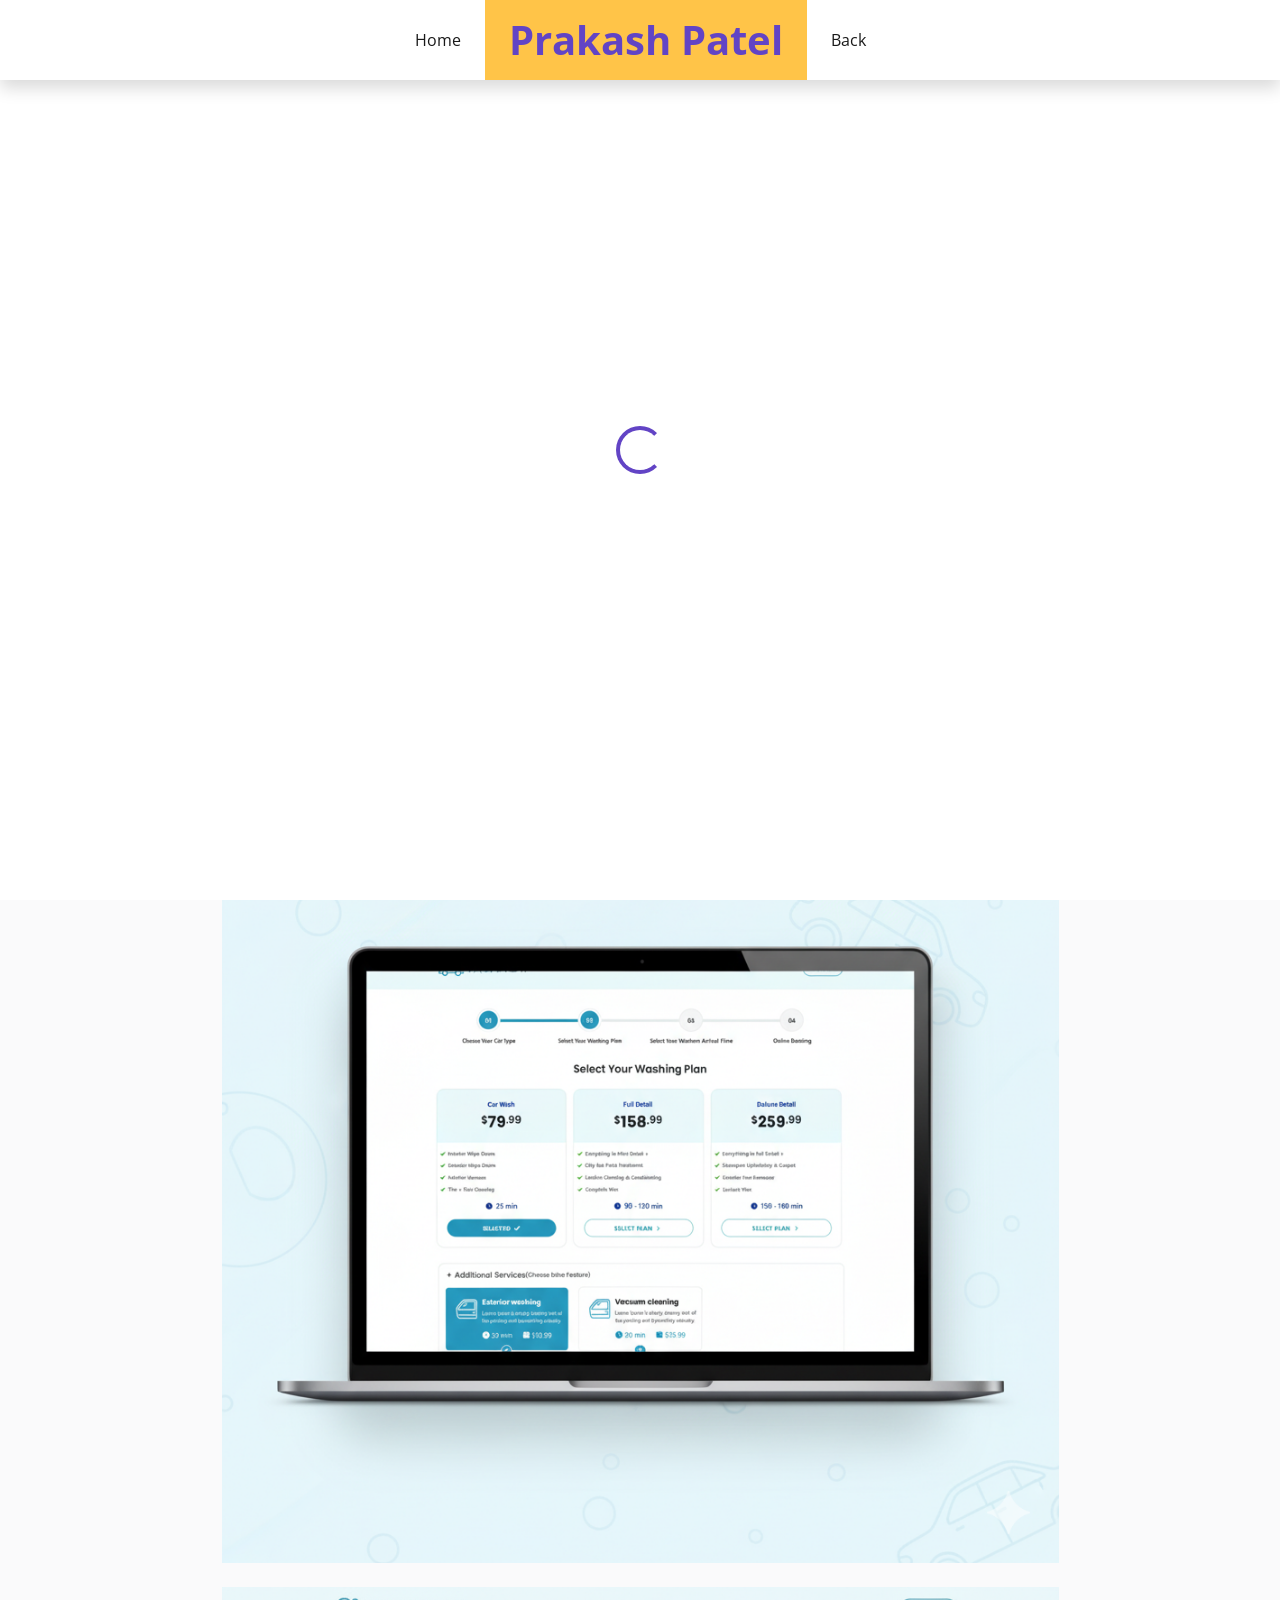
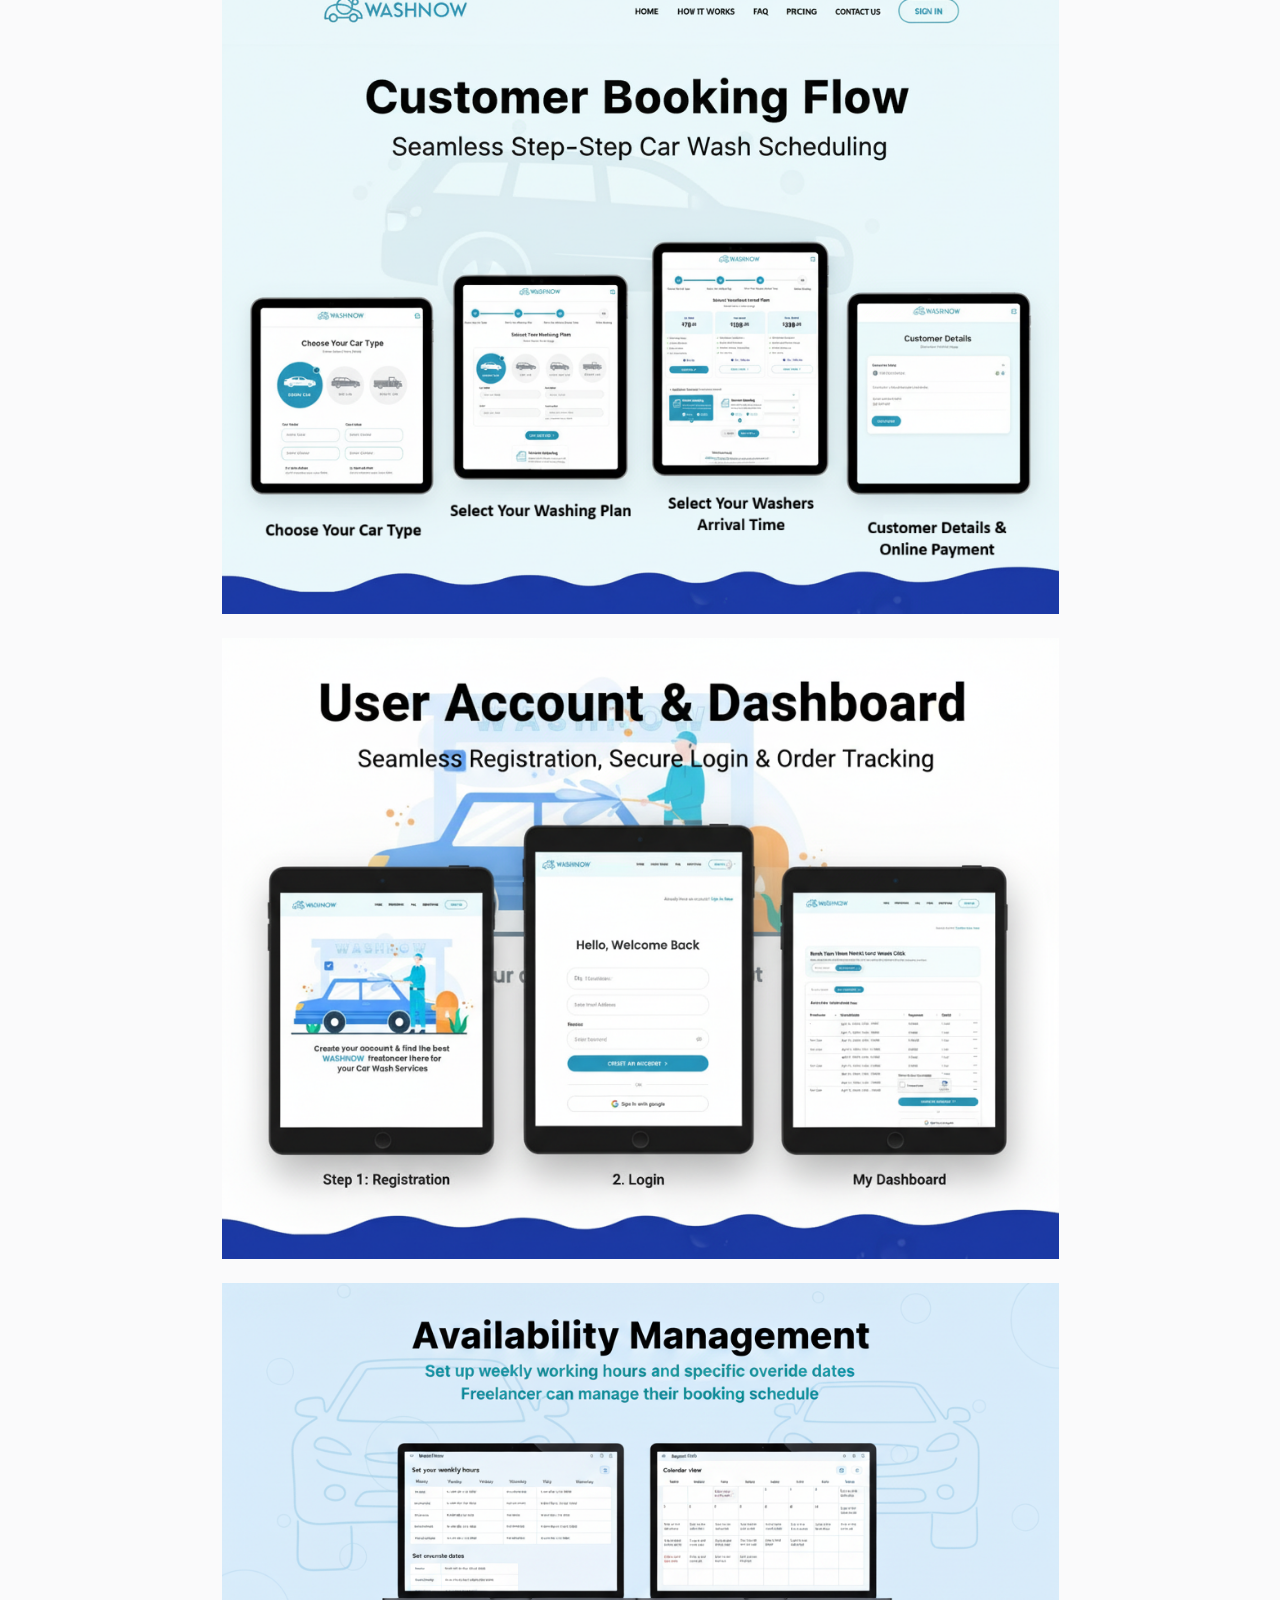
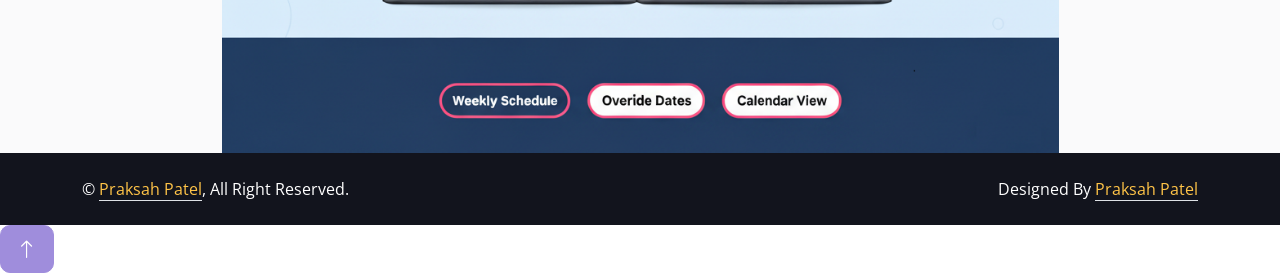
==== portfolio/washnow/index.html @ 0478a295 "Changes" ====
<!DOCTYPE html>
<html lang="en">

<head>
    <meta charset="utf-8">
    <title>Prakash Patel - Full-stack Developer</title>
    <meta content="width=device-width, initial-scale=1.0" name="viewport">
    <meta name="keywords" content="Web Development, Web Developer, Website Developer, Laravel Developer, React Developer, Mobile App Development, Custom Software Development, NFT Marketplace Development, eCommerce Development, UI/UX Design, Dedicated Developer Hiring">
    <meta name="description" content="Professional full-stack development and digital transformation services. Specializing in web development, mobile apps, UI/UX, eCommerce, and custom software solutions to help businesses grow digitally.">
    <meta property="og:image" content="../../img/profile-1.png" />
    <meta name="twitter:image" content="../../img/profile-1.png" />

    <!-- Favicon -->
    <link href="../../img/favicon.png" rel="icon">

    <!-- Google Web Fonts -->
    <link rel="preconnect" href="https://fonts.googleapis.com">
    <link rel="preconnect" href="https://fonts.gstatic.com" crossorigin>
    <link href="https://fonts.googleapis.com/css2?family=Open+Sans:wght@400;500;600;700;800&display=swap" rel="stylesheet"> 

    <!-- Icon Font Stylesheet -->
    <link href="https://cdnjs.cloudflare.com/ajax/libs/font-awesome/5.10.0/css/all.min.css" rel="stylesheet">
    <link href="https://cdn.jsdelivr.net/npm/bootstrap-icons@1.4.1/font/bootstrap-icons.css" rel="stylesheet">

    <!-- Libraries Stylesheet -->
    <link href="../../lib/animate/animate.min.css" rel="stylesheet">
    

    <!-- Customized Bootstrap Stylesheet -->
    <link href="../../css/bootstrap.min.css" rel="stylesheet">

    <!-- Template Stylesheet -->
    <link href="../../css/style.css" rel="stylesheet">
    <style>
        body {
            padding-top: 110px; /* adjust as needed */
        }
    </style>
</head>

<body data-bs-spy="scroll" data-bs-target=".navbar" data-bs-offset="51">
    <!-- Spinner Start -->
    <div id="spinner" class="show bg-white position-fixed translate-middle w-100 vh-100 top-50 start-50 d-flex align-items-center justify-content-center">
        <div class="spinner-border text-primary" style="width: 3rem; height: 3rem;" role="status">
            <span class="sr-only">Loading...</span>
        </div>
    </div>
    <!-- Spinner End -->


    <!-- Navbar Start -->
    <nav class="navbar navbar-expand-lg bg-white navbar-light fixed-top shadow py-lg-0 px-4 px-lg-5 wow fadeIn" data-wow-delay="0.1s" style="display:flex;">
        <a href="/" class="navbar-brand d-block d-lg-none" title="Prakash Patel">
            <h1 class="text-primary fw-bold m-0">Prakash Patel</h1>
        </a>
        <button type="button" class="navbar-toggler" data-bs-toggle="collapse" data-bs-target="#navbarCollapse">
            <span class="navbar-toggler-icon"></span>
        </button>
        <div class="collapse navbar-collapse justify-content-between py-4 py-lg-0" id="navbarCollapse">
            <div class="navbar-nav ms-auto py-0">
                <a href="/" class="nav-item nav-link active" title="Home">Home</a>               
            </div>
            <a href="/" class="navbar-brand bg-secondary py-3 px-4 mx-3 d-none d-lg-block" title="Prakash Patel">
                <h1 class="text-primary fw-bold m-0">Prakash Patel</h1>
            </a>
            <div class="navbar-nav me-auto py-0">
                <a href="/" class="nav-item nav-link active" title="Back">Back</a>   
            </div>
        </div>
    </nav>
    <!-- Navbar End -->
            
    <div class="container-fluid bg-light my-6 mt-0">    
        <div class="container">
            <div class="row g-4">

                <div class="col-12 d-flex justify-content-center">
                    <img class="img-fluid w-75" src="screen-1.png" alt="Washnow">
                </div>

                <div class="col-12 d-flex justify-content-center">
                    <img class="img-fluid w-75" src="screen-2.png" alt="Washnow">
                </div>

                <div class="col-12 d-flex justify-content-center">
                    <img class="img-fluid w-75" src="screen-3.png" alt="Washnow Packages">
                </div>

                <div class="col-12 d-flex justify-content-center">
                    <img class="img-fluid w-75" src="screen-4.png" alt="Washnow Order">
                </div>

                <div class="col-12 d-flex justify-content-center">
                    <img class="img-fluid w-75" src="screen-5.png" alt="Washnow Booking">
                </div>

            </div>
        </div>
    </div>


    <!-- Footer Start -->
    <div class="container-fluid bg-dark text-white py-4">
            <div class="container">
                <div class="row">
                    <div class="col-md-6 text-center text-md-start mb-3 mb-md-0">
                        &copy; <a class="border-bottom text-secondary" href="/" title="Praksah Patel">Praksah Patel</a>, All Right Reserved.
                    </div>
                    <div class="col-md-6 text-center text-md-end">
                        Designed By <a class="border-bottom text-secondary" href="/" title="Praksah Patel">Praksah Patel</a>
                    </div>
                </div>
            </div>
        </div>
    </div>
    <!-- Footer End -->


    <!-- Back to Top -->
    <a href="#" class="btn btn-lg btn-primary btn-lg-square back-to-top" title="Goto top"><i class="bi bi-arrow-up"></i></a>

    <!-- JavaScript Libraries -->
    <script src="https://code.jquery.com/jquery-3.4.1.min.js"></script>
    <script src="https://cdn.jsdelivr.net/npm/bootstrap@5.0.0/dist/js/bootstrap.bundle.min.js"></script>
    <script src="../../lib/wow/wow.min.js"></script>
    <script src="../../js/portfolio.js"></script>
</body>
</html>
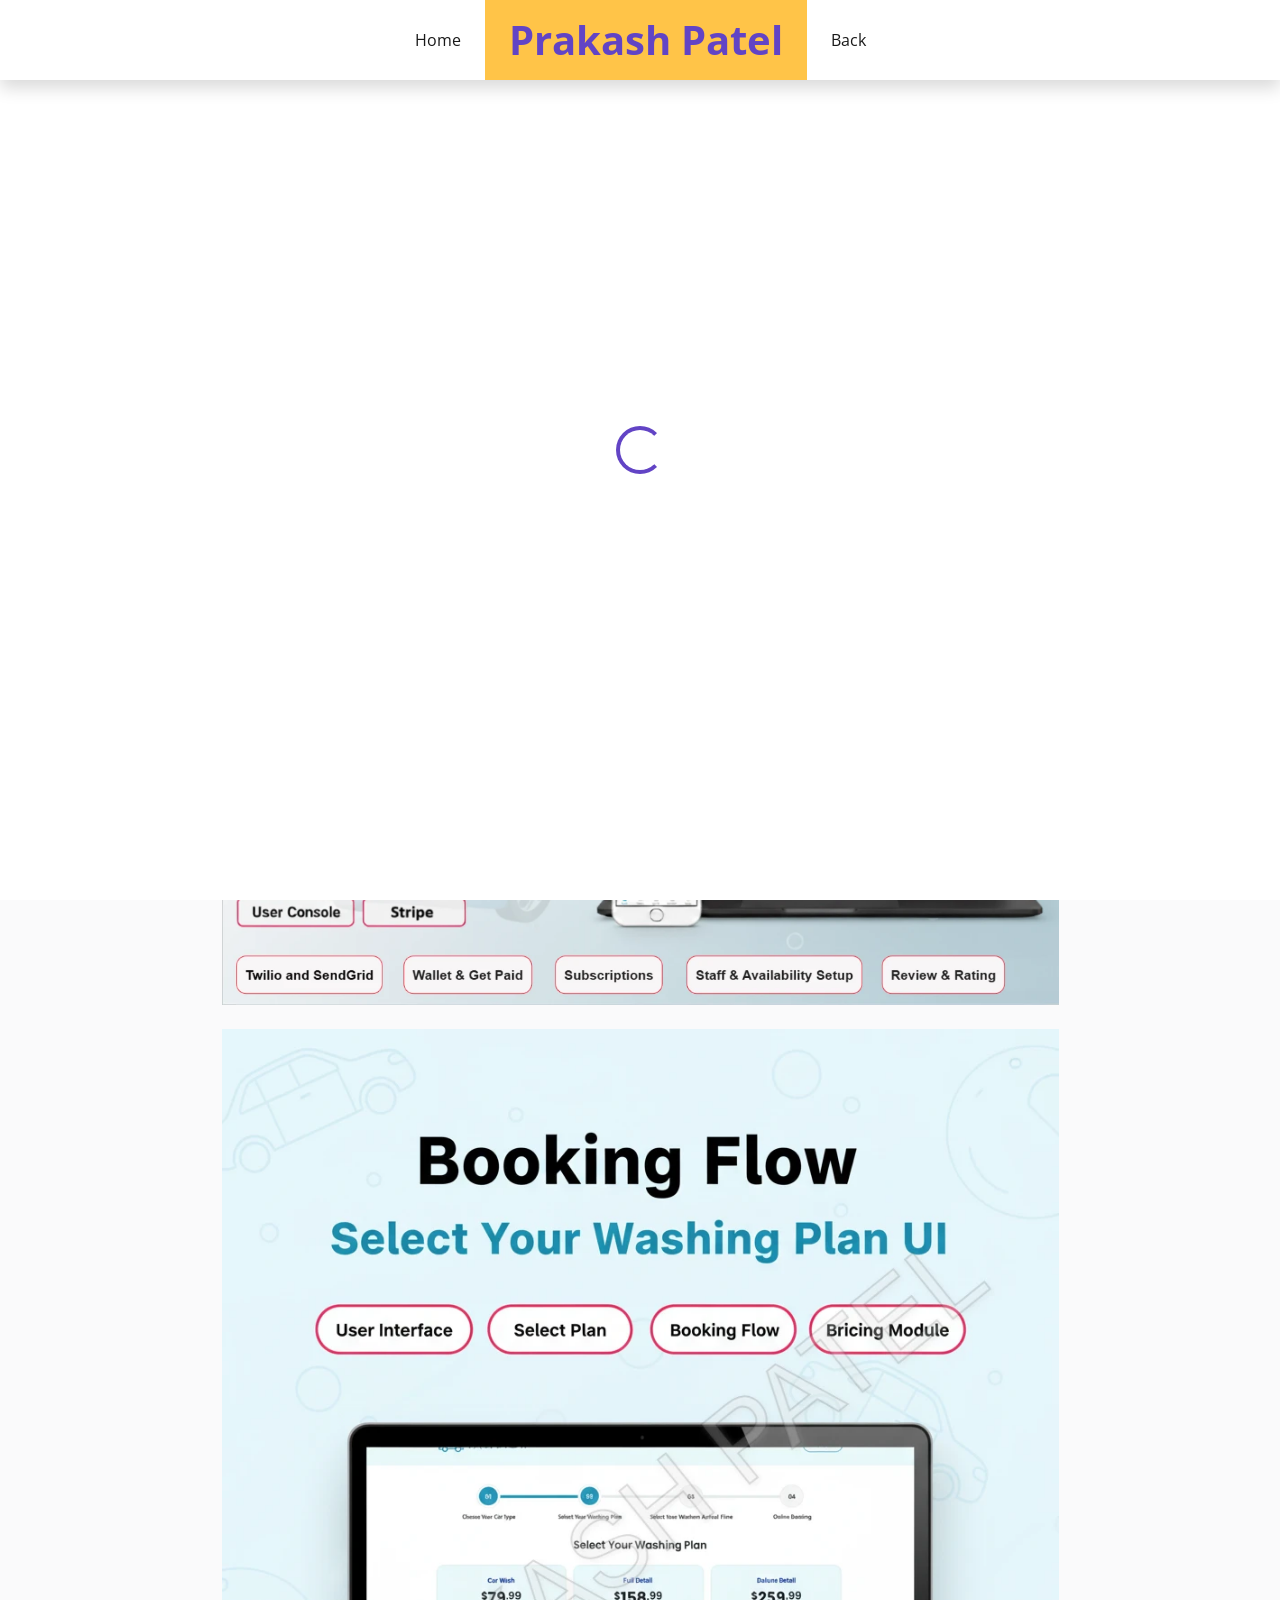
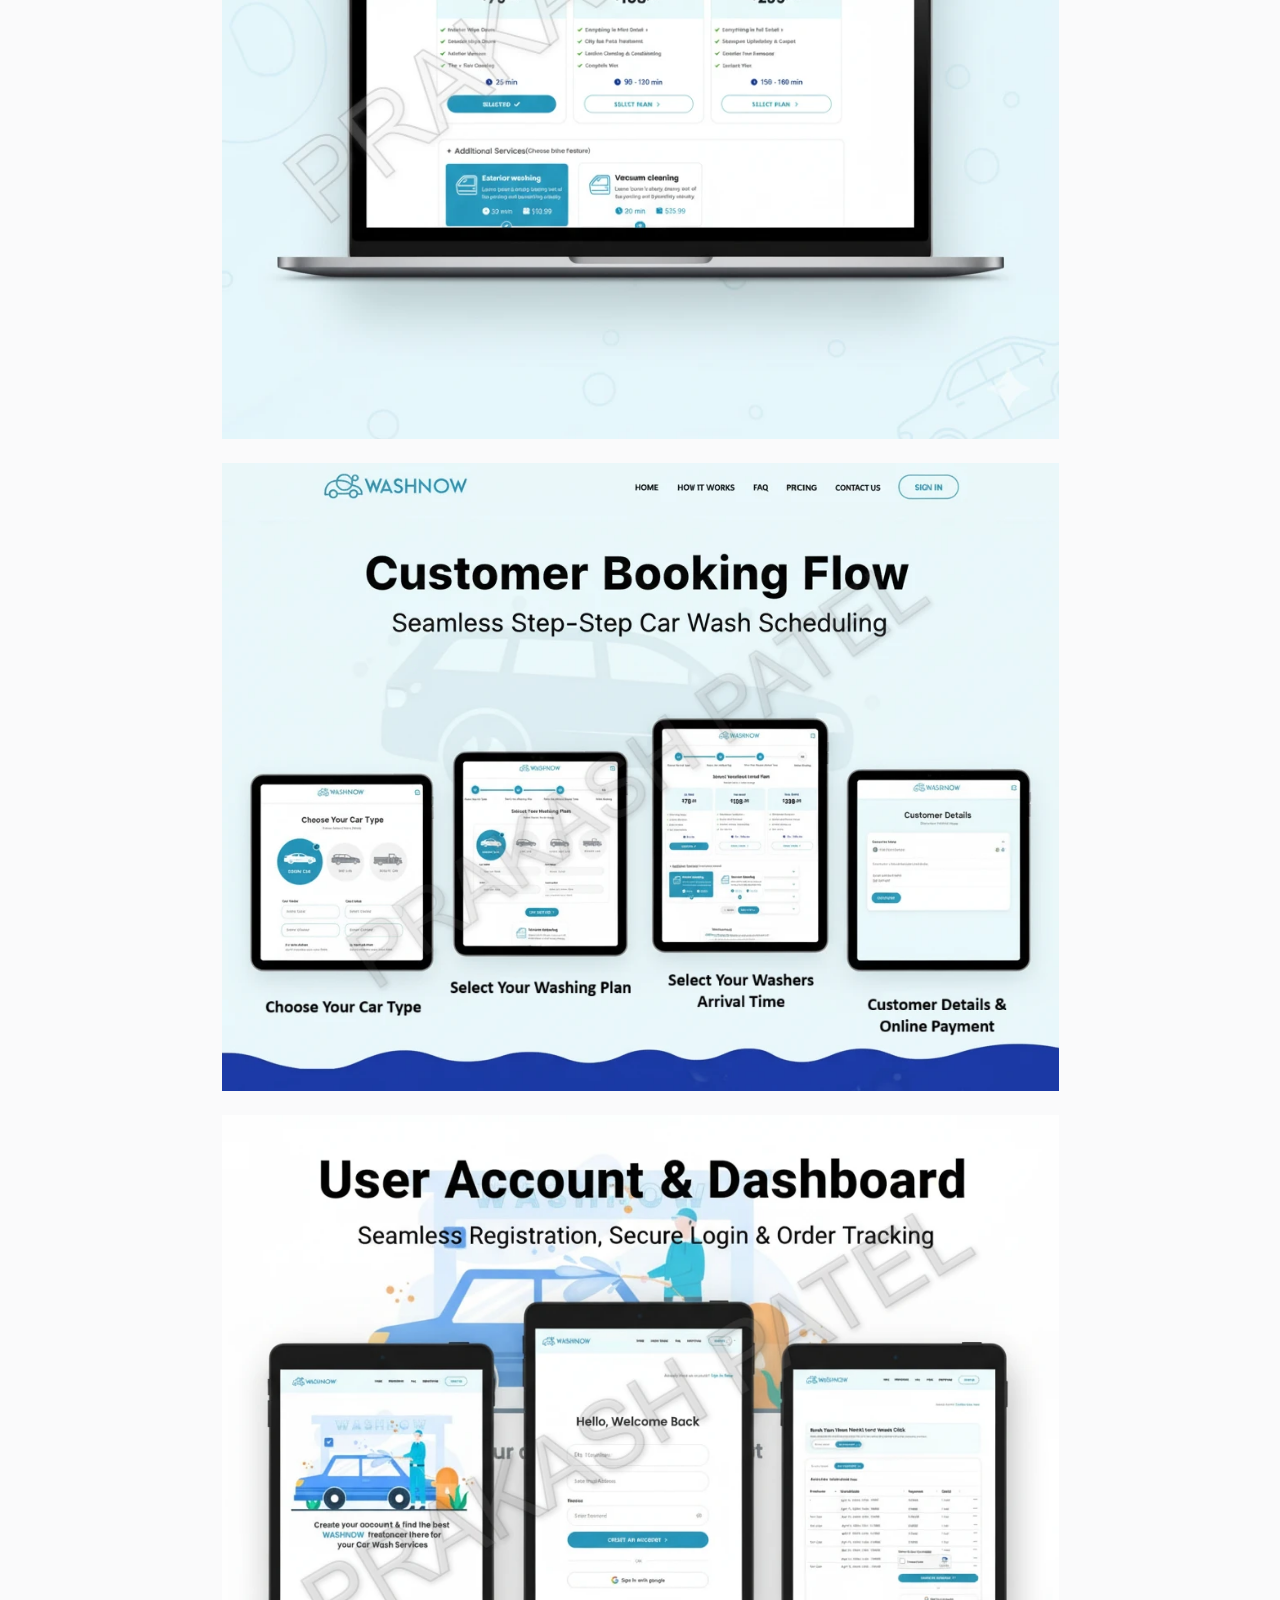
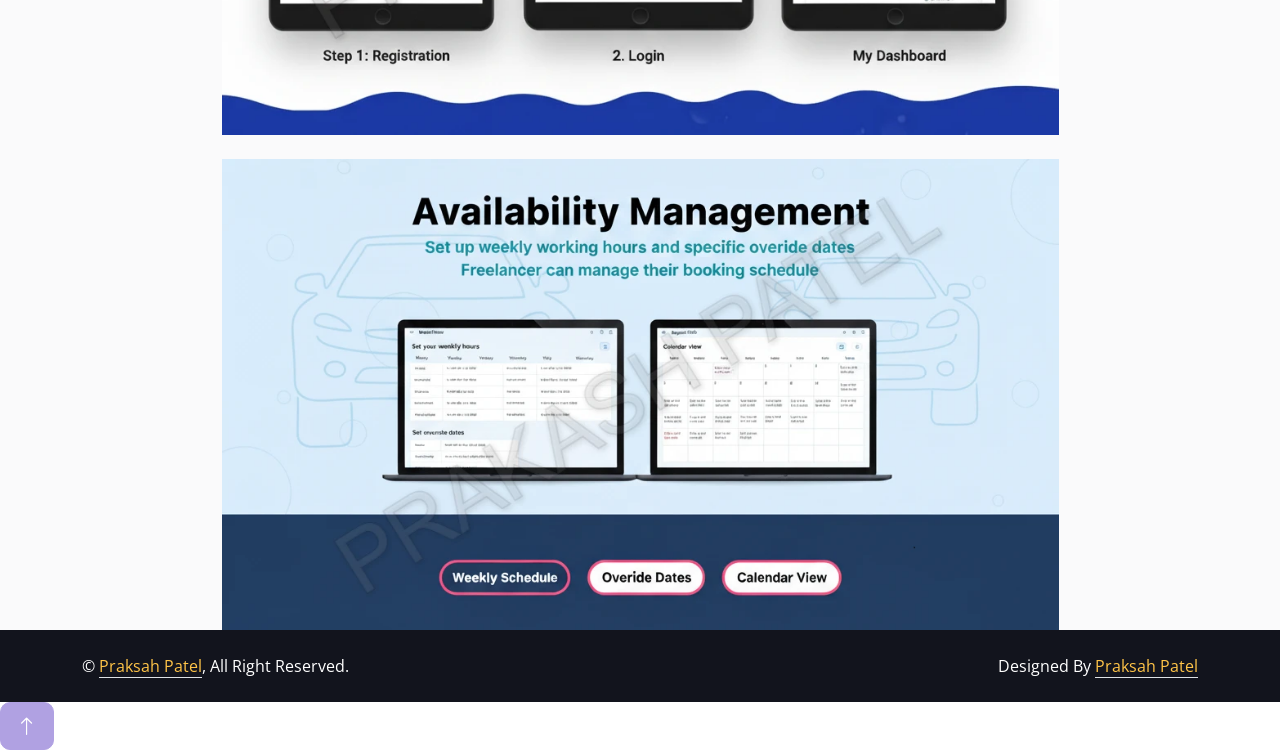
==== commit 4ab33c52: "Portfolio changes" ====
--- a/portfolio/washnow/index.html
+++ b/portfolio/washnow/index.html
@@ -69,29 +69,53 @@
         </div>
     </nav>
     <!-- Navbar End -->
-            
+          
+    <div class="container-fluid">
+        <div class="container">
+            <div class="row">
+                <div class="col-lg-12 wow fadeInUp" data-wow-delay="0.1s">
+                    <h1 class="display-5">On-Demand Car Wash & Service Marketplace</h1>
+                    <p class="mb-4">Washnow is an on-demand car wash and detailing marketplace that allows customers to book services in just a few clicks, while providing seamless appointment management for all users. The platform is designed for convenience, efficiency, and smooth operations.</p>
+                    <h3 class="mb-2">My Role:</h3>
+                    <p class="mb-4">Built the website from scratch, handling both front-end and back-end development.</p>
+                    <h3 class="mb-2">Features:</h3>                
+                    <ul>
+                        <li class="mx-3">Dedicated consoles for freelancers, customers, and admins</li>
+                        <li class="mx-3">Subscriptions module</li>
+                        <li class="mx-3">Add-ons management</li>
+                        <li class="mx-3">Staff management system</li>
+                        <li class="mx-3">Calendar-based availability scheduling</li>
+                        <li class="mx-3">Integrated Stripe payments</li>
+                        <li class="mx-3">Twilio integration for calls and SMS</li>
+                        <li class="mx-3">Emails & SMS  Notifications</li>
+                    </ul>
+                </div>                
+            </div>
+        </div>
+    </div>
+
     <div class="container-fluid bg-light my-6 mt-0">    
         <div class="container">
             <div class="row g-4">
 
                 <div class="col-12 d-flex justify-content-center">
-                    <img class="img-fluid w-75" src="screen-1.png" alt="Washnow">
+                    <img class="img-fluid w-75" src="screen-1.webp" alt="Washnow">
                 </div>
 
                 <div class="col-12 d-flex justify-content-center">
-                    <img class="img-fluid w-75" src="screen-2.png" alt="Washnow">
+                    <img class="img-fluid w-75" src="screen-2.webp" alt="Washnow">
                 </div>
 
                 <div class="col-12 d-flex justify-content-center">
-                    <img class="img-fluid w-75" src="screen-3.png" alt="Washnow Packages">
+                    <img class="img-fluid w-75" src="screen-3.webp" alt="Washnow Packages">
                 </div>
 
                 <div class="col-12 d-flex justify-content-center">
-                    <img class="img-fluid w-75" src="screen-4.png" alt="Washnow Order">
+                    <img class="img-fluid w-75" src="screen-4.webp" alt="Washnow Order">
                 </div>
 
                 <div class="col-12 d-flex justify-content-center">
-                    <img class="img-fluid w-75" src="screen-5.png" alt="Washnow Booking">
+                    <img class="img-fluid w-75" src="screen-5.webp" alt="Washnow Booking">
                 </div>
 
             </div>
